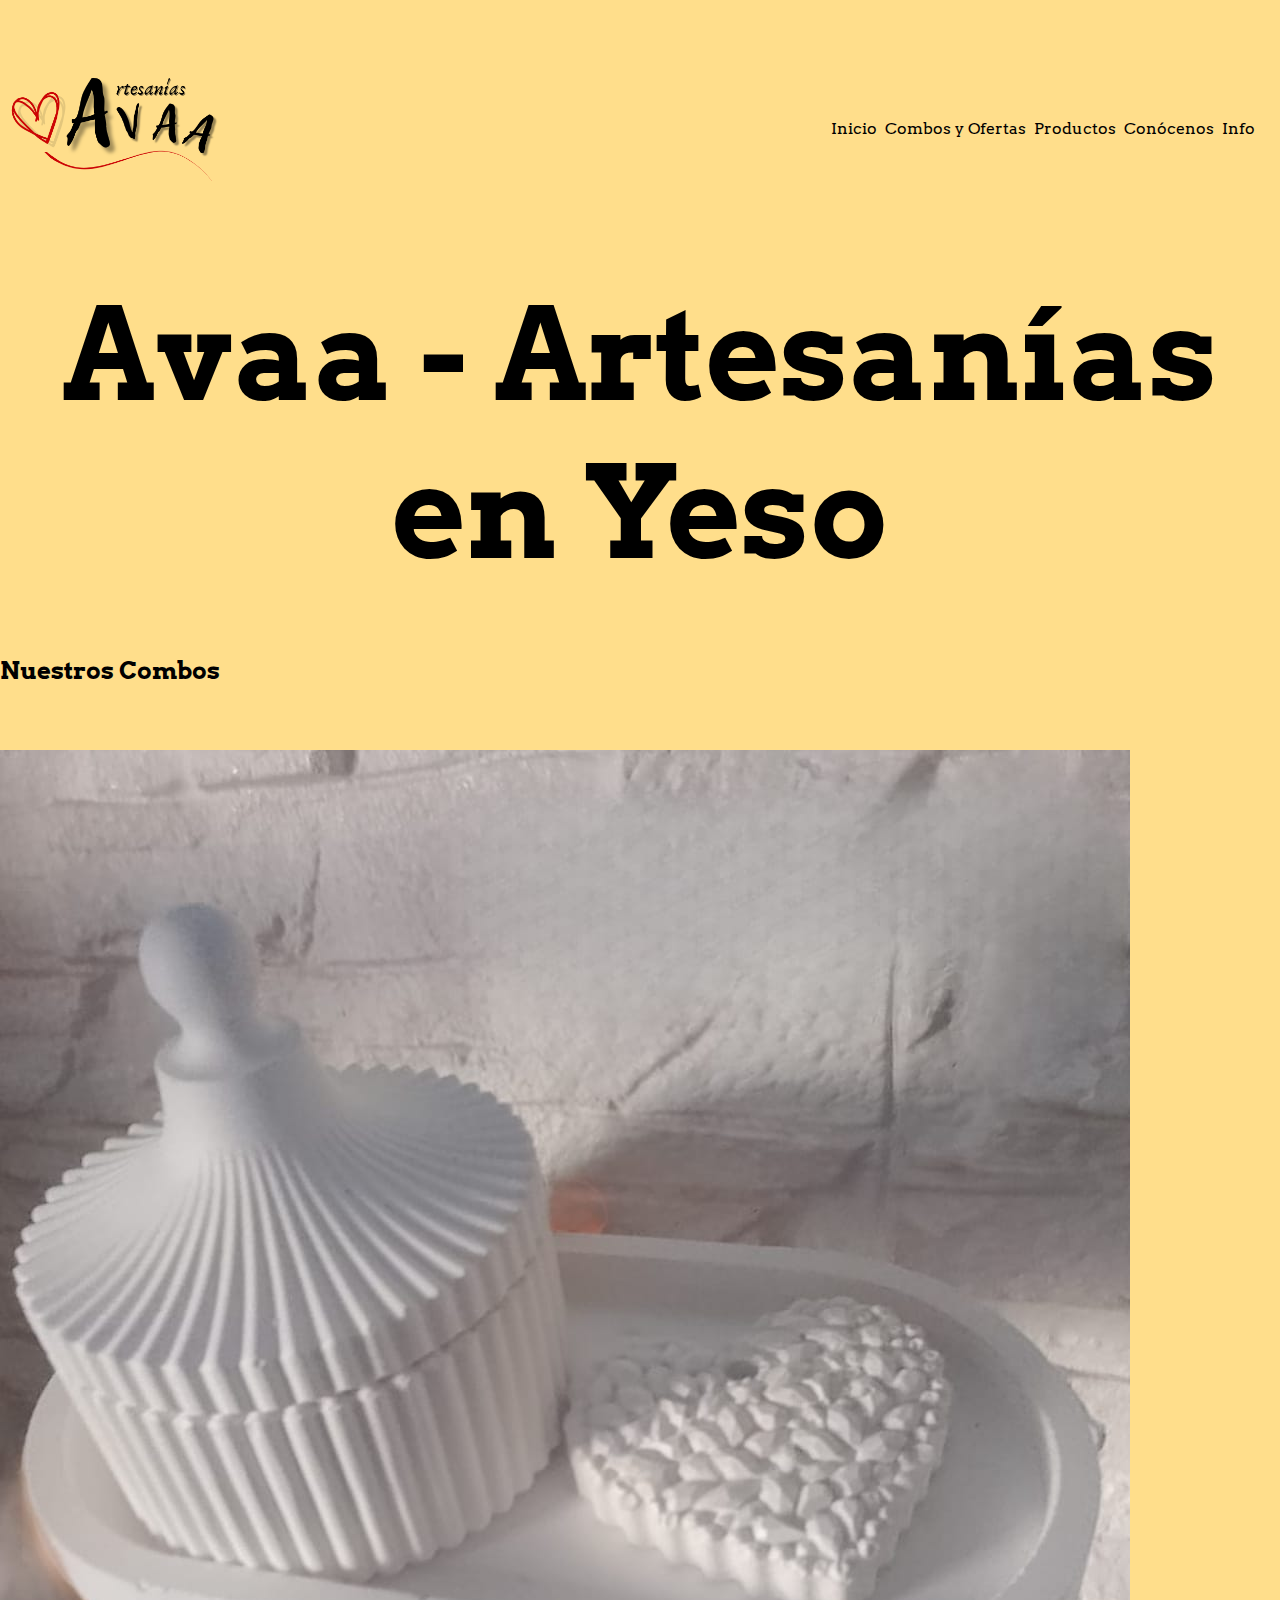
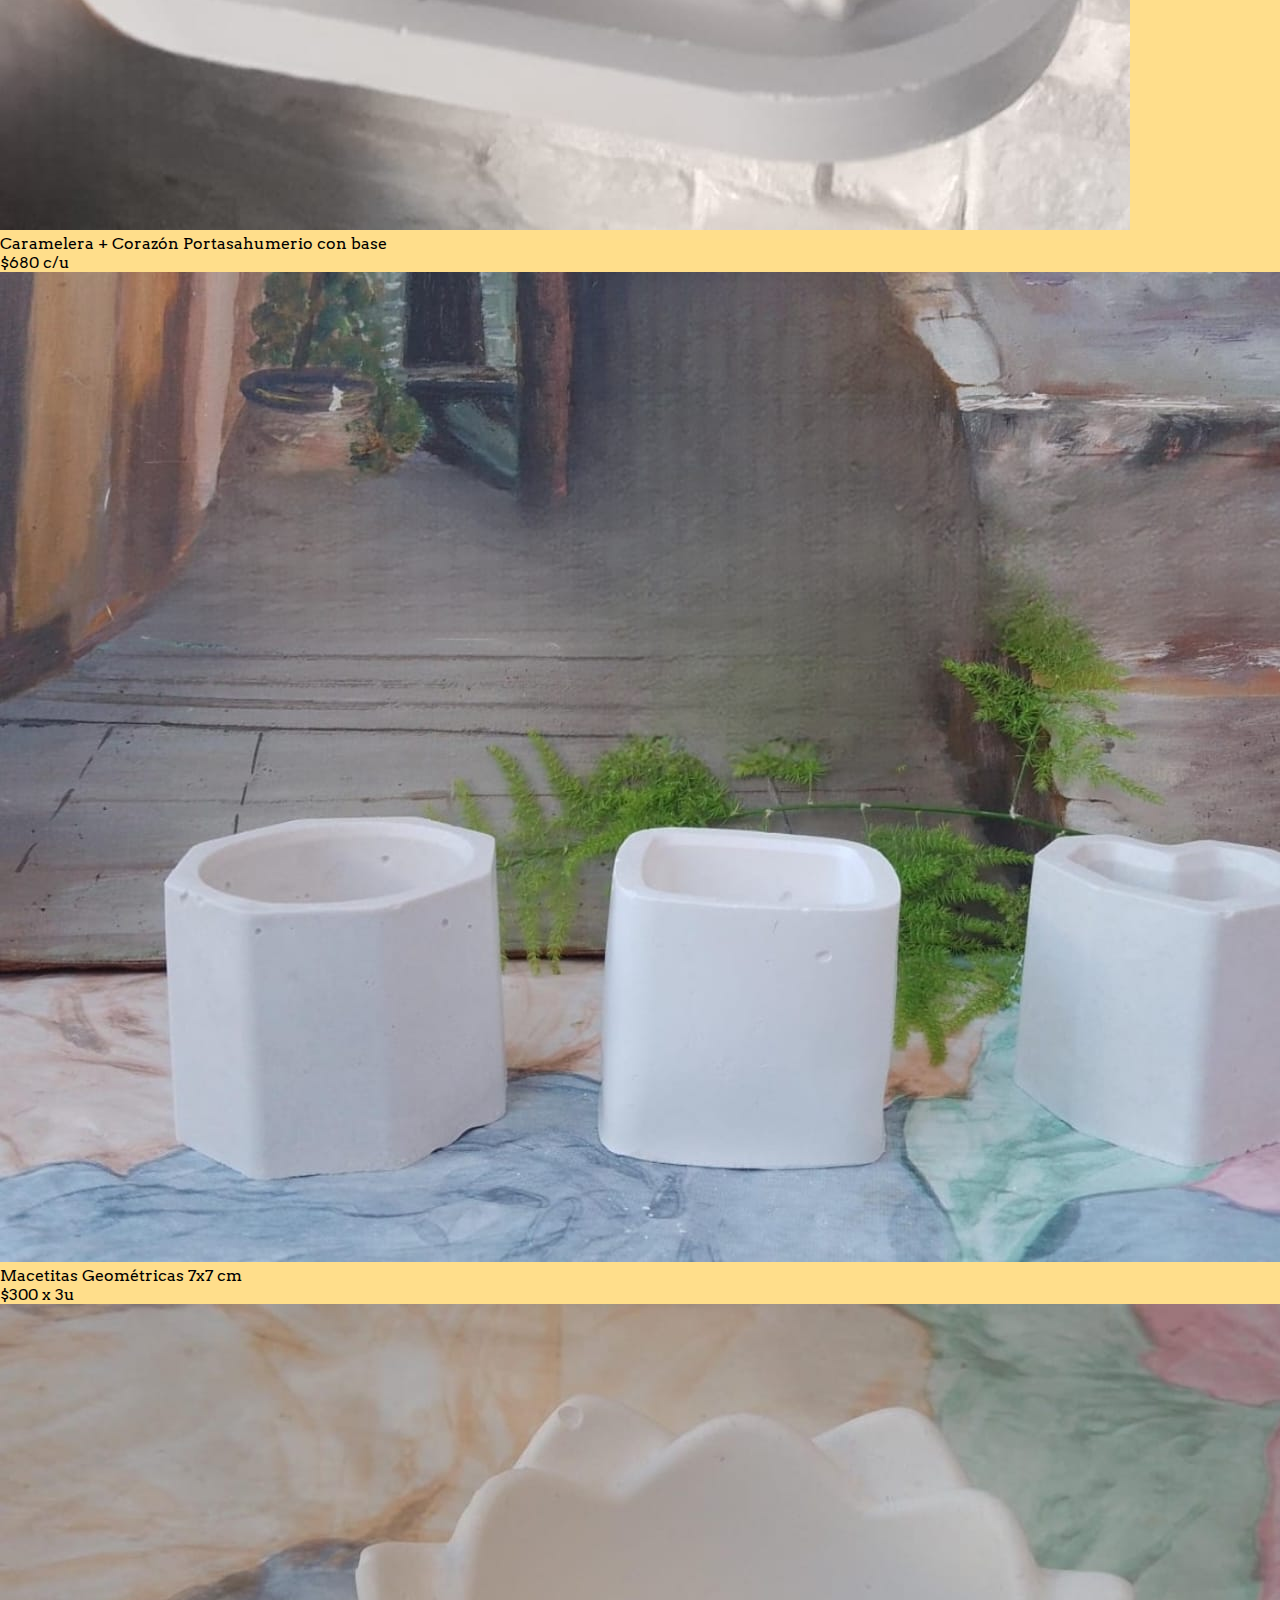
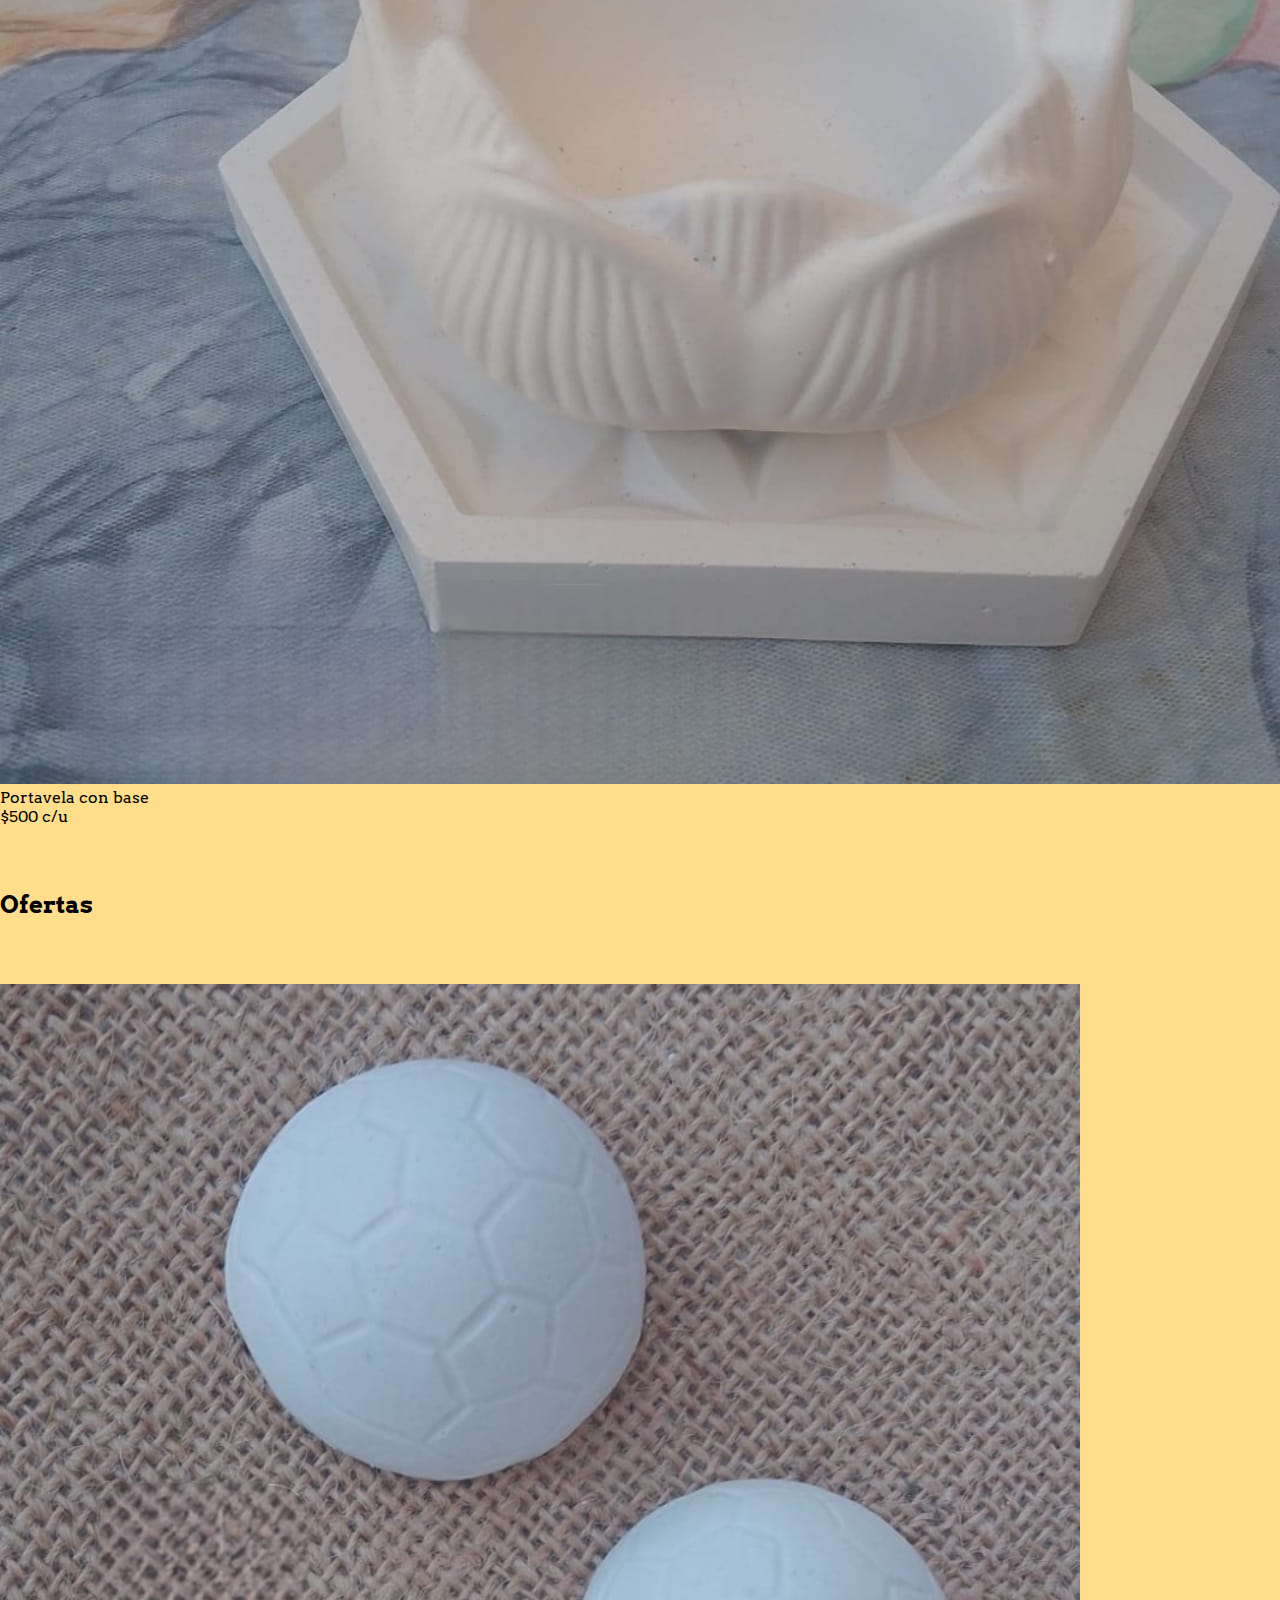
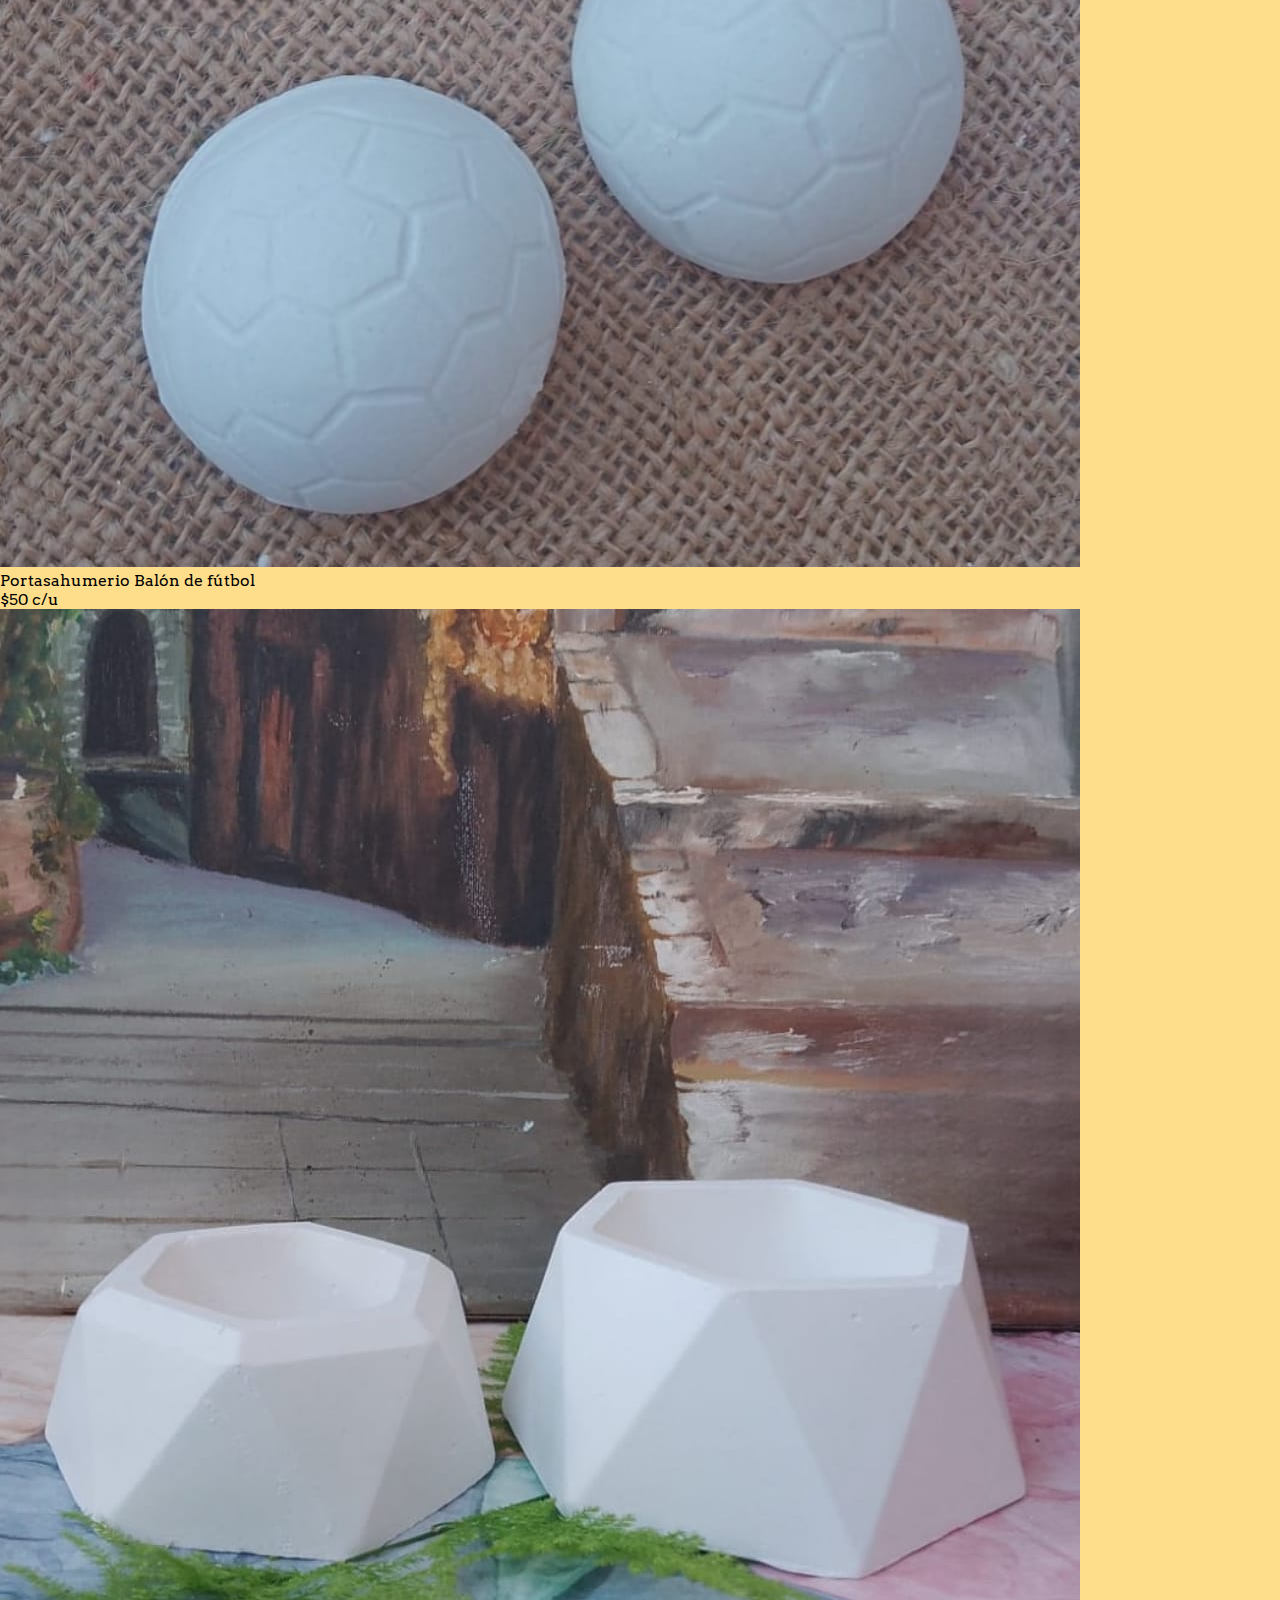
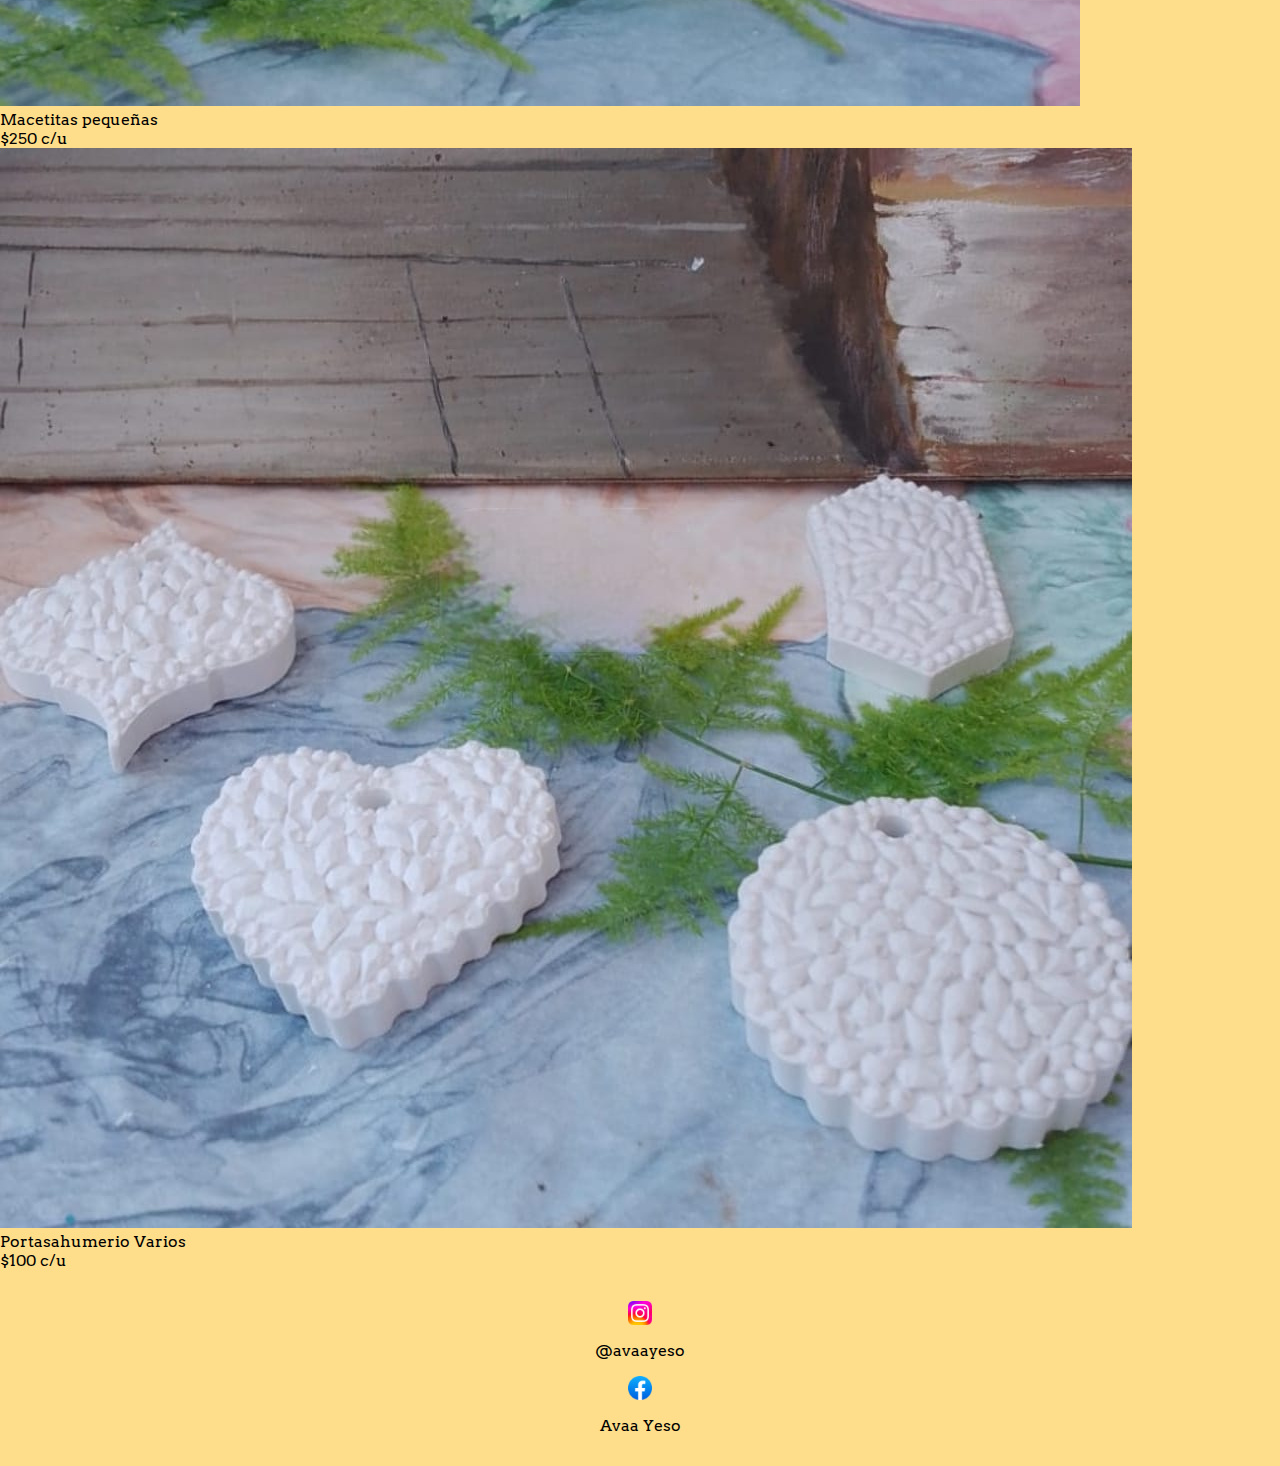
==== pages/combos-y-ofertas.html @ 26a176ba "pre entrega 2 listo index, footer y header generales" ====
<!DOCTYPE html>
<html lang="en">
<head>
    <meta charset="UTF-8">
    <meta name="viewport" content="width=device-width, initial-scale=1.0">
    <title>Avaa Combos y Ofertas</title>
    <!-- Enlace al CSS -->
    <link rel="stylesheet" href="../css/style.css">
    <!-- Fuente Títulos -->
    <link rel="preconnect" href="https://fonts.googleapis.com">
    <link rel="preconnect" href="https://fonts.gstatic.com" crossorigin>
    <link href="https://fonts.googleapis.com/css2?family=Arvo:ital,wght@0,400;0,700;1,400;1,700&family=Delius&family=Nunito:ital,wght@0,200..1000;1,200..1000&family=Oregano:ital@0;1&family=Patrick+Hand&display=swap" rel="stylesheet">
</head>
<body>
    <header>
        <img src="../imagenes/avaa-logo.png" alt="Logo de Avaa Artesanias en Yeso" class="logo">
        <nav>
            <!--menú en formato lista, retocar en css -->
            <!--crear class para todos -->
            <ul class="menu">
                <li>
                    <a href="../index.html">Inicio</a>
                </li>
                <li>
                    <a href="combos-y-ofertas.html">Combos y Ofertas</a>
                </li>
                <li>
                    <a href="productos.html">Productos</a>
                </li>
                <li>
                    <a href="conocenos.html">Conócenos</a>
                </li>
                <li>
                    <a href="info.html">Info</a>
                </li>
            </ul>
        </nav>
    </header>
    <main>
        <h1>Avaa - Artesanías en Yeso</h1>
        <h2>Nuestros Combos</h2>
        <section class="combos-y-ofertas">
            <img src="../imagenes/caramelera base y corazon.jpeg" alt="caramelera base y corazon">
            <p>Caramelera + Corazón Portasahumerio con base</p>
            <p>$680 c/u</p>
            <img src="../imagenes/macetitas geometricas.jpeg" alt="macetitas geometricas">
            <p>Macetitas Geométricas 7x7 cm</p>
            <p>$300 x 3u</p>
            <img src="../imagenes/porta vela y base.jpeg" alt="porta vela y base">
            <p>Portavela con base</p>
            <p>$500 c/u</p>
        </section>
        <h2>Ofertas</h2>
        <section class="combos-y-ofertas">
            <img src="../imagenes/balones-portasahumerio.jpeg" alt="portasahuhmerios con forma de balon de futbol">
            <p>Portasahumerio Balón de fútbol</p>
            <p>$50 c/u</p>
            <img src="../imagenes/macetitas.jpeg" alt="macetitas de yeso">
            <p>Macetitas pequeñas</p>
            <p>$250 c/u</p>
            <img src="../imagenes/portasahumerios-varios.jpeg" alt="portasahumerios de formas varias">
            <p>Portasahumerio Varios</p>
            <p>$100 c/u</p>
        </section>
    </main>
    <footer class="redes">
        <a href="https://www.instagram.com/avaayeso/profilecard/?igsh=YnkydHM3d3M0aDVp"><img src="../imagenes/logo-instagram.png" alt="logo instagram" class="icono">
        </a>
        <a href="https://www.instagram.com/avaayeso/profilecard/?igsh=YnkydHM3d3M0aDVp">@avaayeso</a>
        <a href="https://www.facebook.com/share/1A8XH65SDC/"><img src="../imagenes/logo-facebook.png" alt="logo facebook" class="icono">
        </a>
        <a href="https://www.facebook.com/share/1A8XH65SDC/">Avaa Yeso</a>
    </footer>
</body>
</html>
---- css/style.css ----
/*  */
/* Reset CSS */
* {
    margin: 0;
    padding: 0;
    box-sizing: border-box;
}

/* Ajuste general */
body {
    font-family: "Arvo", serif;
    background-color: #ffde8b;
}

/* Estilos mobile */

/* Ajuste de header */
header{
    display: flex;
    justify-content: space-between;
    align-items: center;
    margin-bottom: 20px;

}

.menu {
    list-style: none;
    display: flex;
    gap: 0.5rem;
    padding-right: 25px; 
}


a {
    text-decoration: none;
    color: black;
}

header img {
    width: 20%;
}


/* Ajustes del main */

main {
    display: flex;
    flex-direction: column;
    gap: 4rem;
    justify-content: center;
}

main h1 {
    font-size: 10vw;
    text-align: center;
}

.img-index {
    width: 75%;
    display: block;
    margin: 0 auto;
}

#slogan {
    text-align: center;
    font-size: 1.3rem;
    padding: 0 1rem;
}


/* Ajustes del footer */

footer.redes {
    margin: 15px;
    padding: 1rem;
    display: grid;
    grid-template-columns: 1fr;
    gap: 1rem;
    justify-items: center;
    text-align: center;
}

footer.redes a {
    font-size: 1rem;
    text-decoration: none;
    display: flex;
    align-items: center;
    gap: 0.5rem;
}

.icono {
    width: 24px;
    height: auto;
}
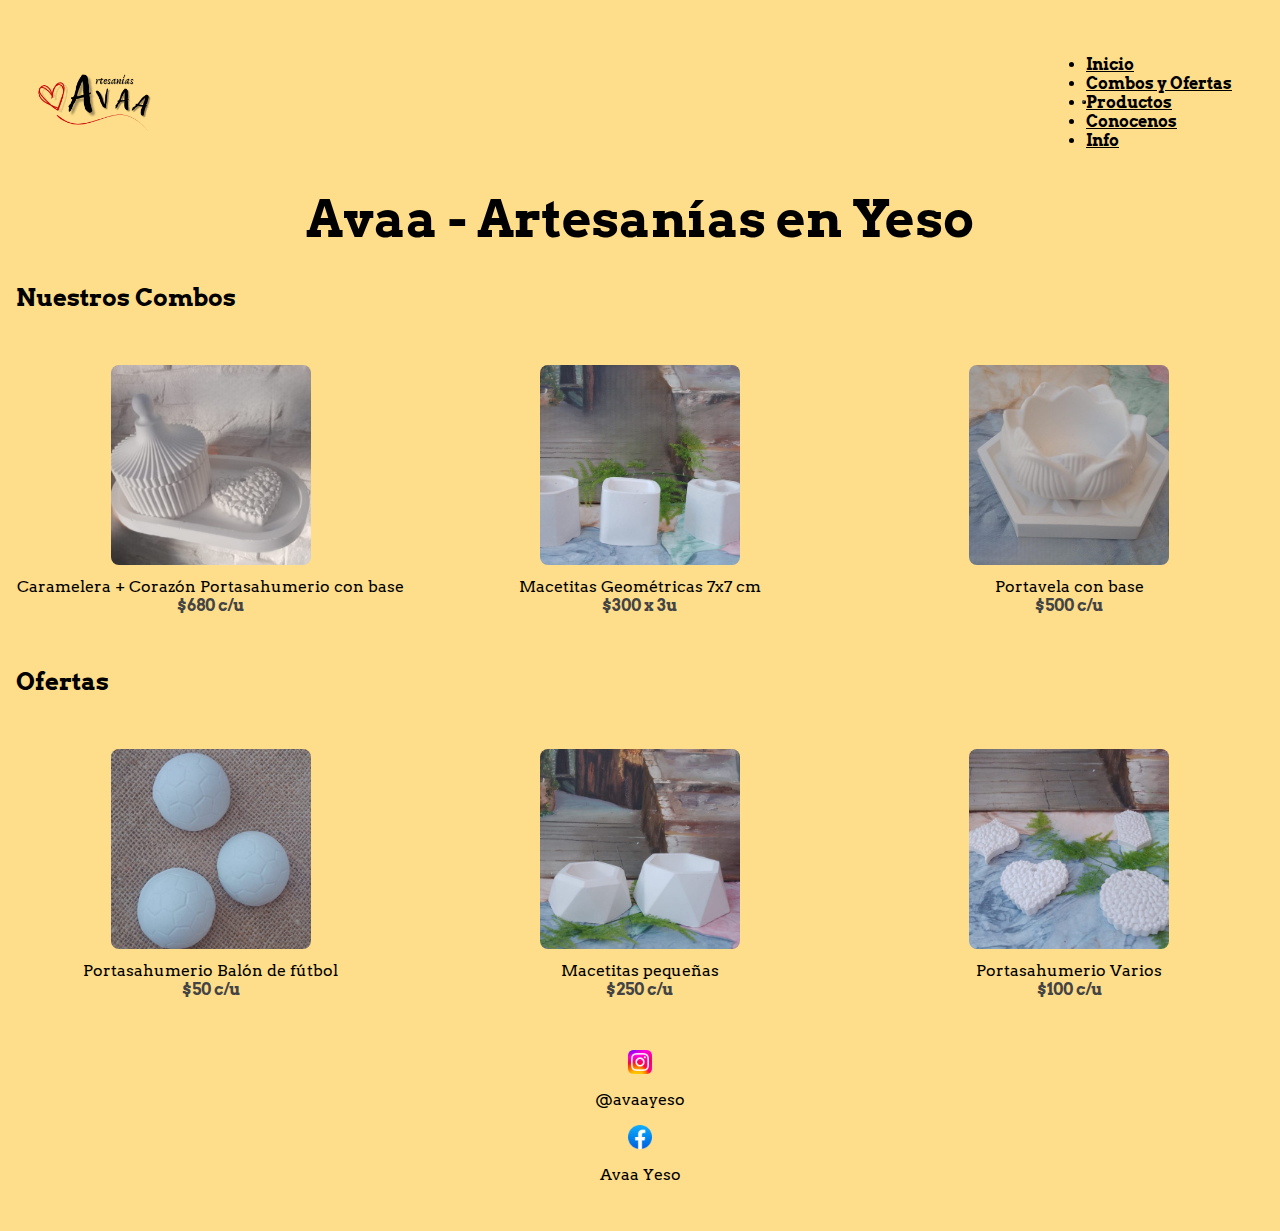
==== commit 5fa66090: "Pre entrega 2 final" ====
--- a/pages/combos-y-ofertas.html
+++ b/pages/combos-y-ofertas.html
@@ -4,6 +4,9 @@
     <meta charset="UTF-8">
     <meta name="viewport" content="width=device-width, initial-scale=1.0">
     <title>Avaa Combos y Ofertas</title>
+
+    <!-- Enlace Bootstrap -->
+    <link href="https://cdn.jsdelivr.net/npm/bootstrap@5.3.5/dist/css/bootstrap.min.css" rel="stylesheet" integrity="sha384-SgOJa3DmI69IUzQ2PVdRZhwQ+dy64/BUtbMJw1MZ8t5HZApcHrRKUc4W0kG879m7" crossorigin="anonymous">
     <!-- Enlace al CSS -->
     <link rel="stylesheet" href="../css/style.css">
     <!-- Fuente Títulos -->
@@ -14,54 +17,74 @@
 <body>
     <header>
         <img src="../imagenes/avaa-logo.png" alt="Logo de Avaa Artesanias en Yeso" class="logo">
-        <nav>
-            <!--menú en formato lista, retocar en css -->
-            <!--crear class para todos -->
-            <ul class="menu">
-                <li>
-                    <a href="../index.html">Inicio</a>
+        <!-- Menu hamburguesa con bootstrap + mi css -->
+        <nav class="navbar navbar-expand-md bg-body-tertiary mi-menu">
+            <div class="container-fluid">
+                <a class="navbar-brand" href="#"></a>
+                <button class="navbar-toggler" type="button" data-bs-toggle="collapse" data-bs-target="#navbarSupportedContent" aria-controls="navbarSupportedContent" aria-expanded="false" aria-label="Toggle navigation">
+                <span class="navbar-toggler-icon"></span>
+                </button>
+            <div class="collapse navbar-collapse" id="navbarSupportedContent">
+                <ul class="navbar-nav me-auto mb-2 mb-lg-0">
+                <li class="nav-item">
+                    <a class="nav-link active" aria-current="page" href="../index.html">Inicio</a>
                 </li>
-                <li>
-                    <a href="combos-y-ofertas.html">Combos y Ofertas</a>
+                <li class="nav-item">
+                    <a class="nav-link" href="combos-y-ofertas.html">Combos y Ofertas</a>
                 </li>
-                <li>
-                    <a href="productos.html">Productos</a>
+                <li class="nav-item">
+                    <a class="nav-link" href="productos.html">Productos</a>
                 </li>
-                <li>
-                    <a href="conocenos.html">Conócenos</a>
+                <li class="nav-item">
+                    <a class="nav-link" href="conocenos.html">Conocenos</a>
                 </li>
-                <li>
-                    <a href="info.html">Info</a>
+                <li class="nav-item">
+                    <a class="nav-link" href="info.html">Info</a>
                 </li>
-            </ul>
+                </ul>
+            </div>
+            </div>
         </nav>
     </header>
     <main>
         <h1>Avaa - Artesanías en Yeso</h1>
         <h2>Nuestros Combos</h2>
-        <section class="combos-y-ofertas">
-            <img src="../imagenes/caramelera base y corazon.jpeg" alt="caramelera base y corazon">
-            <p>Caramelera + Corazón Portasahumerio con base</p>
-            <p>$680 c/u</p>
-            <img src="../imagenes/macetitas geometricas.jpeg" alt="macetitas geometricas">
-            <p>Macetitas Geométricas 7x7 cm</p>
-            <p>$300 x 3u</p>
-            <img src="../imagenes/porta vela y base.jpeg" alt="porta vela y base">
-            <p>Portavela con base</p>
-            <p>$500 c/u</p>
-        </section>
+        <div class="combos-y-ofertas">
+            <div class="combo">
+                <img src="../imagenes/caramelera base y corazon.jpeg" alt="caramelera base y corazon" class="img-combo">
+                <p>Caramelera + Corazón Portasahumerio con base</p>
+                <p class="precio">$680 c/u</p>
+            </div>
+            <div class="combo">
+                <img src="../imagenes/macetitas geometricas.jpeg" alt="macetitas geometricas" class="img-combo">
+                <p>Macetitas Geométricas 7x7 cm</p>
+                <p class="precio">$300 x 3u</p>
+            </div>
+            <div class="combo">
+                <img src="../imagenes/porta vela y base.jpeg" alt="porta vela y base" class="img-combo">
+                <p>Portavela con base</p>
+                <p class="precio">$500 c/u</p>
+            </div>
+        </div>
+
         <h2>Ofertas</h2>
-        <section class="combos-y-ofertas">
-            <img src="../imagenes/balones-portasahumerio.jpeg" alt="portasahuhmerios con forma de balon de futbol">
-            <p>Portasahumerio Balón de fútbol</p>
-            <p>$50 c/u</p>
-            <img src="../imagenes/macetitas.jpeg" alt="macetitas de yeso">
-            <p>Macetitas pequeñas</p>
-            <p>$250 c/u</p>
-            <img src="../imagenes/portasahumerios-varios.jpeg" alt="portasahumerios de formas varias">
-            <p>Portasahumerio Varios</p>
-            <p>$100 c/u</p>
-        </section>
+        <div class="combos-y-ofertas">
+            <div class="combo">
+                <img src="../imagenes/balones-portasahumerio.jpeg" alt="portasahuhmerios con forma de balon de futbol" class="img-combo">
+                <p>Portasahumerio Balón de fútbol</p>
+                <p class="precio">$50 c/u</p>
+            </div>
+            <div class="combo">
+                <img src="../imagenes/macetitas.jpeg" alt="macetitas de yeso" class="img-combo">
+                <p>Macetitas pequeñas</p>
+                <p class="precio">$250 c/u</p>
+            </div>
+            <div class="combo">
+                <img src="../imagenes/portasahumerios-varios.jpeg" alt="portasahumerios de formas varias" class="img-combo">
+                <p>Portasahumerio Varios</p>
+                <p class="precio">$100 c/u</p>
+            </div>
+        </div>
     </main>
     <footer class="redes">
         <a href="https://www.instagram.com/avaayeso/profilecard/?igsh=YnkydHM3d3M0aDVp"><img src="../imagenes/logo-instagram.png" alt="logo instagram" class="icono">
@@ -71,5 +94,8 @@
         </a>
         <a href="https://www.facebook.com/share/1A8XH65SDC/">Avaa Yeso</a>
     </footer>
+
+        <!-- Enlace java de bootstrap -->
+        <script src="https://cdn.jsdelivr.net/npm/bootstrap@5.3.5/dist/js/bootstrap.bundle.min.js" integrity="sha384-k6d4wzSIapyDyv1kpU366/PK5hCdSbCRGRCMv+eplOQJWyd1fbcAu9OCUj5zNLiq" crossorigin="anonymous"></script>
 </body>
 </html>--- a/css/style.css
+++ b/css/style.css
@@ -1,4 +1,4 @@
-/*  */
+
 /* Reset CSS */
 * {
     margin: 0;
@@ -10,31 +10,67 @@
 body {
     font-family: "Arvo", serif;
     background-color: #ffde8b;
+    padding: 1rem;
+}
+
+body h1, h2, h3 {
+    font-weight: bold;
 }
 
 /* Estilos mobile */
 
 /* Ajuste de header */
-header{
+header {
+    display: flex;
+    justify-content: space-between;
+    align-items: flex-start;
+    padding: 1rem;
+}
+
+/* Ajuste de menu para sobreescribir bts */
+
+.mi-menu .container-fluid {
     display: flex;
     justify-content: space-between;
     align-items: center;
-    margin-bottom: 20px;
-
-}
-
-.menu {
-    list-style: none;
-    display: flex;
-    gap: 0.5rem;
-    padding-right: 25px; 
-}
-
-
-a {
-    text-decoration: none;
+}
+
+
+.mi-menu .nav-link {
     color: black;
-}
+    font-weight: bold;
+}
+
+.mi-menu .nav-link:hover {
+    color: #ff9d00;
+}
+
+
+.mi-menu {
+    background-color: #fff6e0;
+    padding: 1rem;
+    border-radius: 12px;
+}
+
+.navbar-toggler {
+    background-color: #fff6e0; 
+    border-radius: 8px; 
+}
+
+.navbar-toggler-icon {
+    background-image: url("data:image/svg+xml,%3csvg xmlns='http://www.w3.org/2000/svg' fill='%23ff9d00' viewBox='0 0 30 30'%3e%3cpath stroke='rgba(255,157,0, 1)' stroke-linecap='round' stroke-miterlimit='10' stroke-width='2' d='M4 7h22M4 15h22M4 23h22'/%3e%3c/svg%3e");
+}
+
+.bg-body-tertiary {
+    background-color: #ffde8b !important; 
+}
+
+
+.logo {
+    width: 140px;
+    height: auto;
+}
+
 
 header img {
     width: 20%;
@@ -46,7 +82,7 @@
 main {
     display: flex;
     flex-direction: column;
-    gap: 4rem;
+    gap: 2rem;
     justify-content: center;
 }
 
@@ -54,6 +90,8 @@
     font-size: 10vw;
     text-align: center;
 }
+
+/* Ajustes de index */
 
 .img-index {
     width: 75%;
@@ -67,6 +105,200 @@
     padding: 0 1rem;
 }
 
+/* Ajustes de combos y ofertas */
+
+.combos-y-ofertas {
+    display: grid;
+    grid-template-columns: 1fr;
+    justify-items: center;
+    gap: 40px;
+    padding: 20px 0;
+}
+
+.combo {
+    text-align: center;
+}
+
+.combo .img-combo {
+    width: 200px;
+    height: 200px;
+    object-fit: cover;
+    border-radius: 8px;
+    margin-bottom: 8px;
+
+}
+
+/* Ajustes de Productos */
+
+.productos {
+    display: grid;
+    grid-template-columns: 1fr;
+    gap: 30px;
+    padding: 20px;
+    justify-items: center;
+}
+
+.producto {
+    text-align: center;
+    padding: 10px;
+    border-radius: 12px;
+}
+
+.producto img {
+    width: 200px;
+    height: 200px;
+    object-fit: cover;
+    border-radius: 8px;
+    margin-bottom: 8px;
+}
+
+.precio {
+    font-weight: bold;
+    color: #444;
+}
+
+/* Ajustes de Conocenos */
+
+.presentacion {
+    font-size: 15px;
+}
+
+.presentacion img {
+    width: 75%;
+    display: block;
+    margin: 0 auto;
+    padding: 25px;
+}
+
+.ubi {
+    display: grid;
+    grid-template-columns: 1fr;
+    gap: 1.5rem;
+    padding: 1rem 0;
+}
+
+.ubi {
+font-weight: bold;
+color: #444;
+
+}
+
+.ubi iframe {
+    width: 100%;
+    max-width: 400px;
+    border-radius: 8px;
+}
+
+.taller {
+    font-size: 17px;
+}
+
+.taller iframe {
+    padding-bottom: 15px;
+}
+
+/* Ajustes Info */
+
+/* Estilo para el formulario */
+
+form {
+    background-color: #fff6e0;
+    padding: 1.5rem;
+    border-radius: 12px;
+    box-shadow: 0 4px 8px rgba(0, 0, 0, 0.1);
+    max-width: 500px;
+    margin: 0 auto;
+}
+
+form ul {
+    list-style: none;
+    padding: 0;
+}
+
+form li {
+    margin-bottom: 1.5rem;
+    display: flex;
+    flex-direction: column;
+}
+
+form label {
+    font-weight: bold;
+    margin-bottom: 0.5rem;
+    font-size: 1rem;
+}
+
+form input[type="text"],
+form select,
+form textarea {
+    padding: 0.6rem;
+    border: 1px solid #ccc;
+    border-radius: 8px;
+    font-size: 1rem;
+    font-family: inherit;
+    background-color: #fff;
+    transition: border-color 0.3s ease;
+}
+
+form input[type="text"]:focus,
+form select:focus,
+form textarea:focus {
+    border-color: #ff9d00;
+    outline: none;
+}
+
+form input[type="radio"] {
+    margin-right: 0.5rem;
+}
+
+form li:nth-child(2) {
+    flex-direction: row;
+    align-items: center;
+    flex-wrap: wrap;
+    gap: 1rem;
+}
+
+form input[type="submit"] {
+    background-color: #ff9d00;
+    color: white;
+    font-weight: bold;
+    border: none;
+    padding: 0.8rem 1.5rem;
+    border-radius: 8px;
+    font-size: 1rem;
+    cursor: pointer;
+    transition: background-color 0.3s ease;
+}
+
+form input[type="submit"]:hover {
+    background-color: #e68c00;
+}
+
+/* Estilo para contacto  */
+
+.contacto {
+    margin: 15px;
+    padding: 1rem;
+    display: grid;
+    grid-template-columns: 1fr;
+    gap: 1rem;
+    justify-items: center;
+    text-align: center;
+}
+
+.contacto p {
+    font-size: 1rem;
+    text-decoration: none;
+    display: flex;
+    align-items: center;
+    gap: 0.5rem;
+} 
+
+/* Estilos medios de pago */
+.pago {
+    padding: 10px;
+}
+
+
 
 /* Ajustes del footer */
 
@@ -83,6 +315,8 @@
 footer.redes a {
     font-size: 1rem;
     text-decoration: none;
+    color: inherit;
+    font-weight: normal;
     display: flex;
     align-items: center;
     gap: 0.5rem;
@@ -94,6 +328,53 @@
 }
 
 
-
-
-
+/* Aplicaion de Media Query para tablets */
+
+@media (min-width: 768px) {
+
+    header {
+        flex-direction: row;
+        align-items: center;
+        justify-content: space-between;
+    }
+
+    .menu {
+        flex-direction: row; 
+        gap: 1.5rem;
+    }
+
+
+    main h1 {
+        font-size: 6vw;
+    }
+
+    .productos,
+    .combos-y-ofertas {
+        grid-template-columns: repeat(2, 1fr);
+    }
+
+}
+
+/* Media Query para Desktop */
+
+@media (min-width: 1024px) {
+    main h1 {
+        font-size: 4vw;
+    }
+
+    .productos,
+    .combos-y-ofertas {
+        grid-template-columns: repeat(3, 1fr);
+    }
+
+
+
+    form {
+        max-width: 700px;
+    }
+}
+
+
+
+
+
